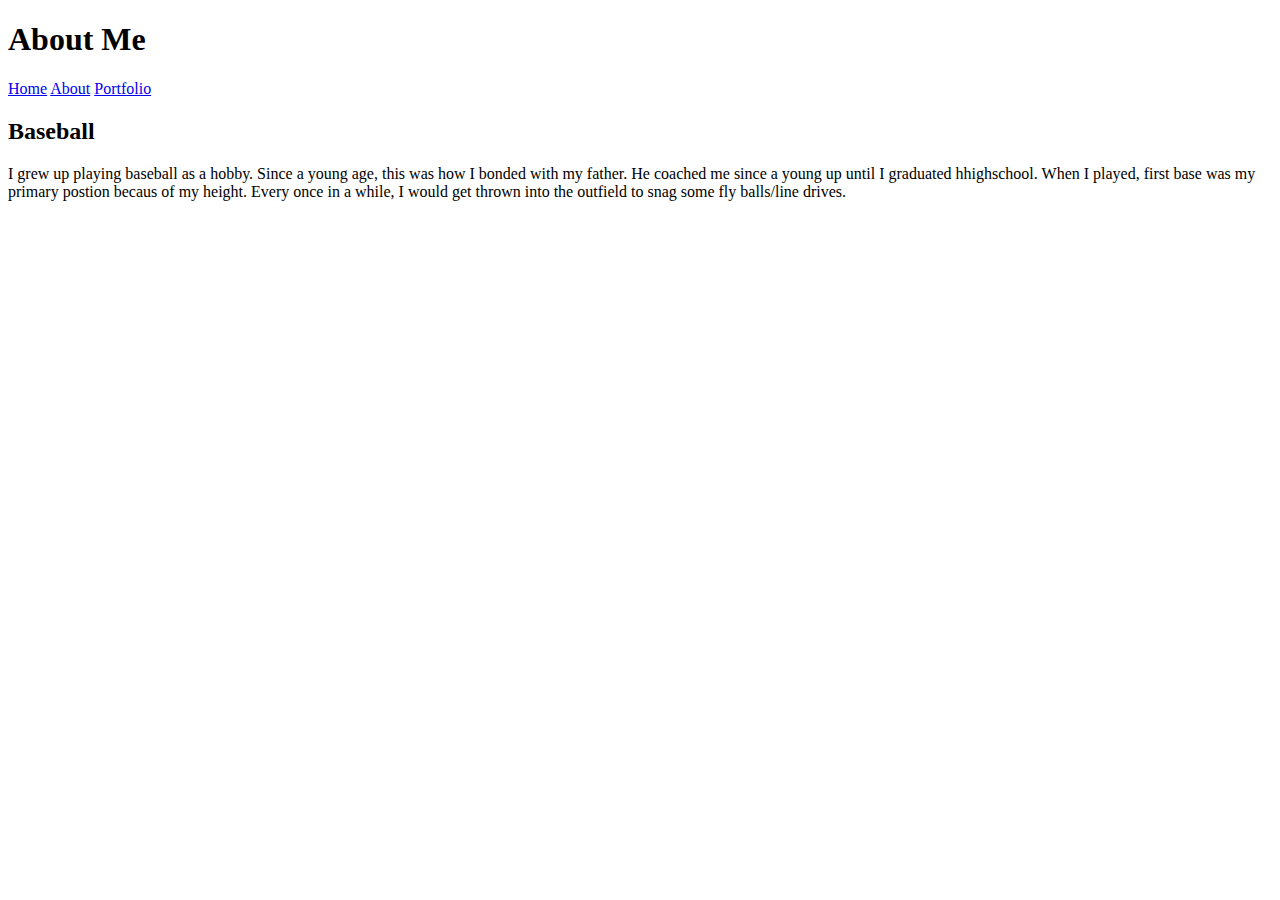
==== about.html @ 38ae9c2d "Starting the the about, home, and portfolio pages" ====
<!DOCTYPE html>
<html lang="en">
<head>
    <meta charset="UTF-8">
    <meta http-equiv="X-UA-Compatible" content="IE=edge">
    <meta name="viewport" content="width=device-width, initial-scale=1.0">
    <link rel="stylesheet" href="style.css">
    <title>About Me</title>
</head>
<body>
    <h1>About Me</h1>
    <!-- Nav wrapper -->
    <div>
        
        <a href="index.html">Home</a>
        <a href="about.html">About</a>
        <a href="portfolio.html">Portfolio</a>
    </div>
    <h2>Baseball</h2>
    <p>
        I grew up playing baseball as a hobby. Since a young age, this was how I bonded with my father. He coached me since a young up until I graduated hhighschool. 
        When I played, first base was my primary postion becaus of my height. Every once in a while, I would get thrown into the outfield to snag some fly balls/line drives.  

    </p>
</body>
</html>
---- style.css ----

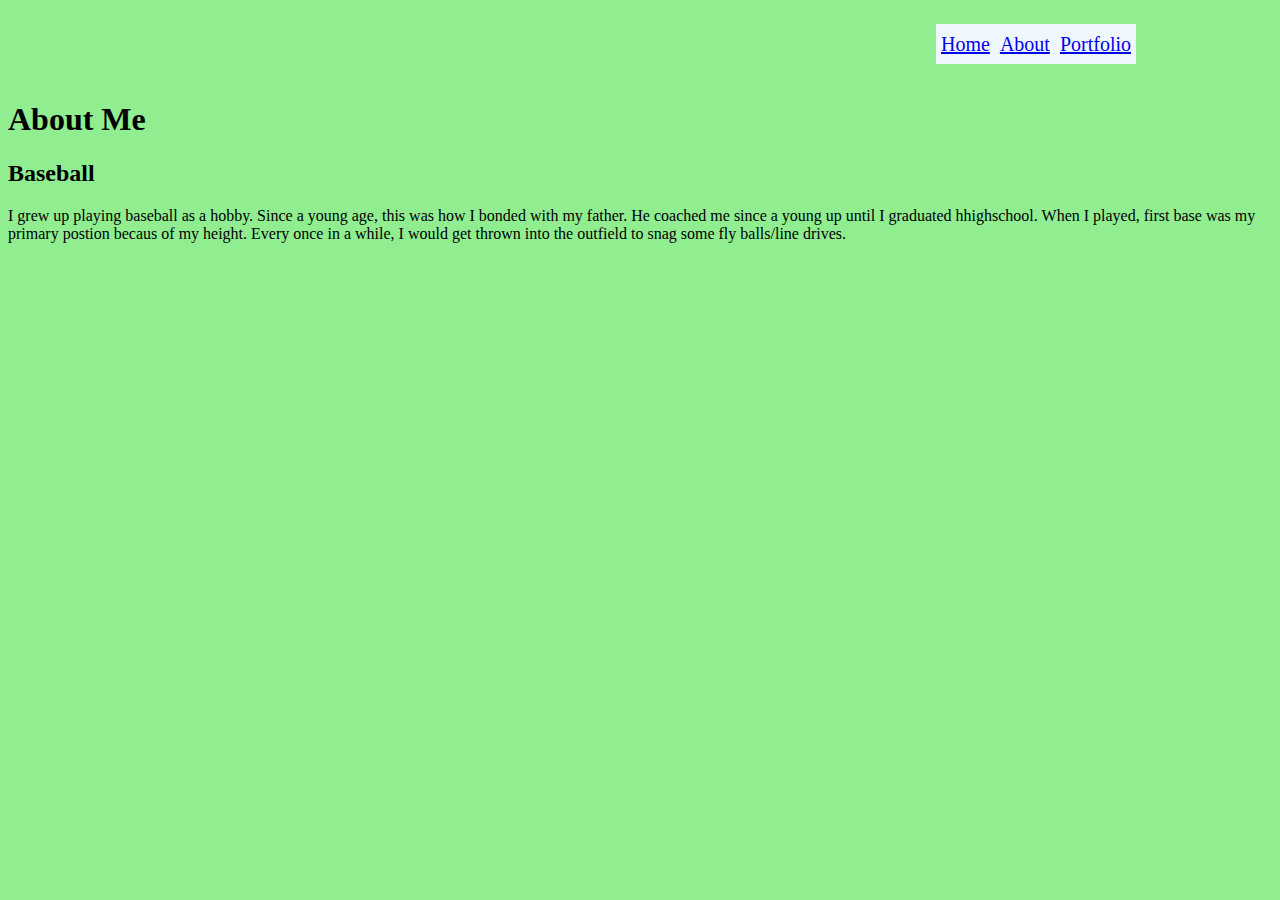
==== commit c6b2aa43: "updated about.html, index.html, javascript.js, portfolio.html, style.css" ====
--- a/about.html
+++ b/about.html
@@ -8,14 +8,14 @@
     <title>About Me</title>
 </head>
 <body>
-    <h1>About Me</h1>
-    <!-- Nav wrapper -->
-    <div>
-        
+    <nav>
         <a href="index.html">Home</a>
         <a href="about.html">About</a>
         <a href="portfolio.html">Portfolio</a>
-    </div>
+    </nav>
+    <h1>About Me</h1>
+    <!-- Nav wrapper -->
+    
     <h2>Baseball</h2>
     <p>
         I grew up playing baseball as a hobby. Since a young age, this was how I bonded with my father. He coached me since a young up until I graduated hhighschool. 
--- a/style.css
+++ b/style.css
@@ -1 +1,23 @@
+nav{
+    display: flex;
+    padding: 16px;
+    font-size: 20px;
+    line-height: 1.5;
+    /* color: var(--color-header-text); */
+    /* background-color: var(--color-header-bg); */
+    justify-content: flex-end;
+    margin-right: 120px;
+}
+a{
+    background-color: aliceblue;
+    padding: 5px;
 
+}
+body{
+    background-color: lightgreen;
+}
+#main-section{
+    display : flex;
+    justify-content: center;
+    align-items: flex-end;
+}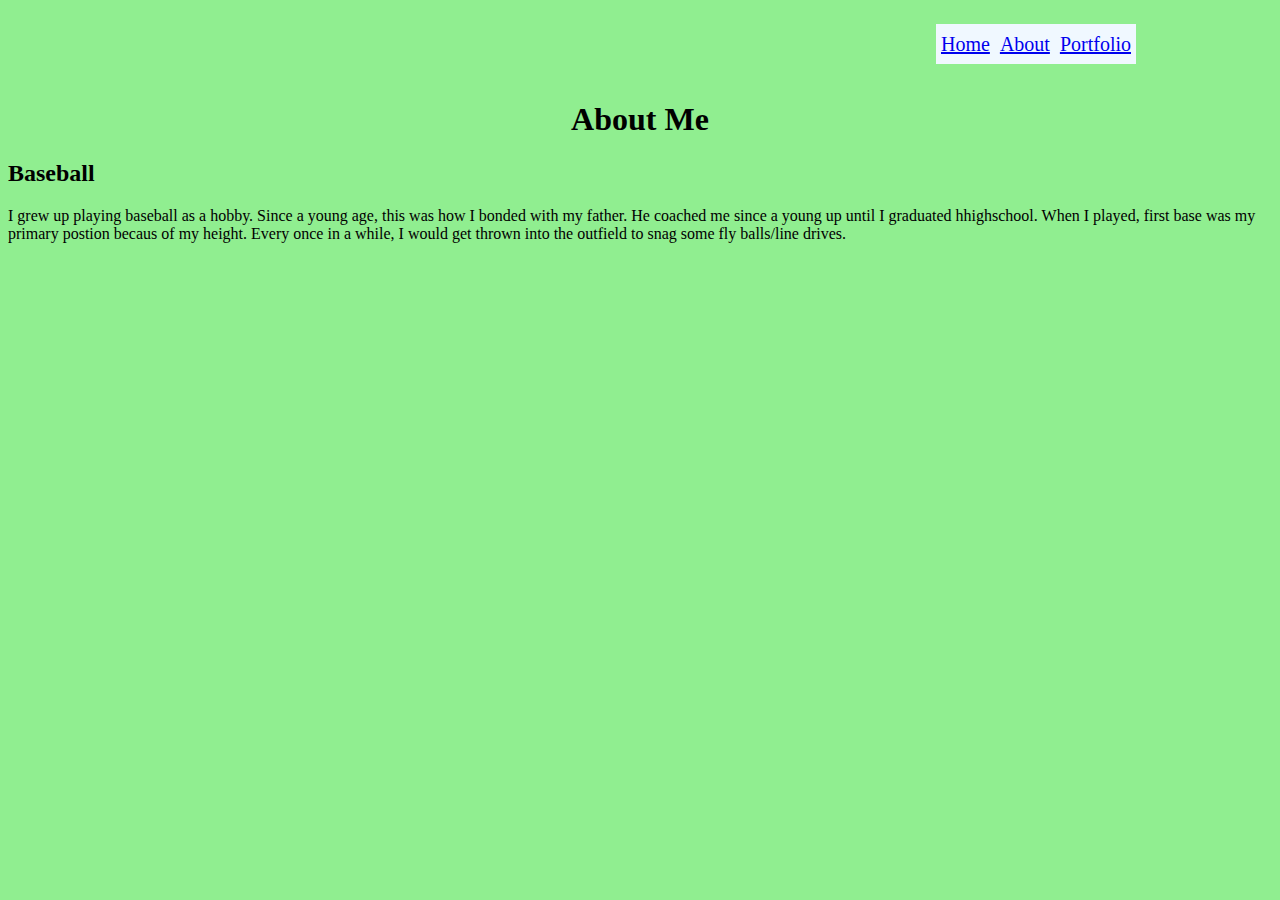
==== commit 43ac7e1f: "update css and rearange headers" ====
--- a/about.html
+++ b/about.html
@@ -8,13 +8,17 @@
     <title>About Me</title>
 </head>
 <body>
+    <!-- Nav wrapper -->
     <nav>
         <a href="index.html">Home</a>
         <a href="about.html">About</a>
         <a href="portfolio.html">Portfolio</a>
     </nav>
-    <h1>About Me</h1>
-    <!-- Nav wrapper -->
+    <header>
+        <h1>About Me</h1>
+    </header>
+    
+    
     
     <h2>Baseball</h2>
     <p>
--- a/style.css
+++ b/style.css
@@ -13,6 +13,9 @@
     padding: 5px;
 
 }
+header{
+    text-align: center;
+}
 body{
     background-color: lightgreen;
 }
@@ -20,4 +23,5 @@
     display : flex;
     justify-content: center;
     align-items: flex-end;
+    padding-top: 5em;
 }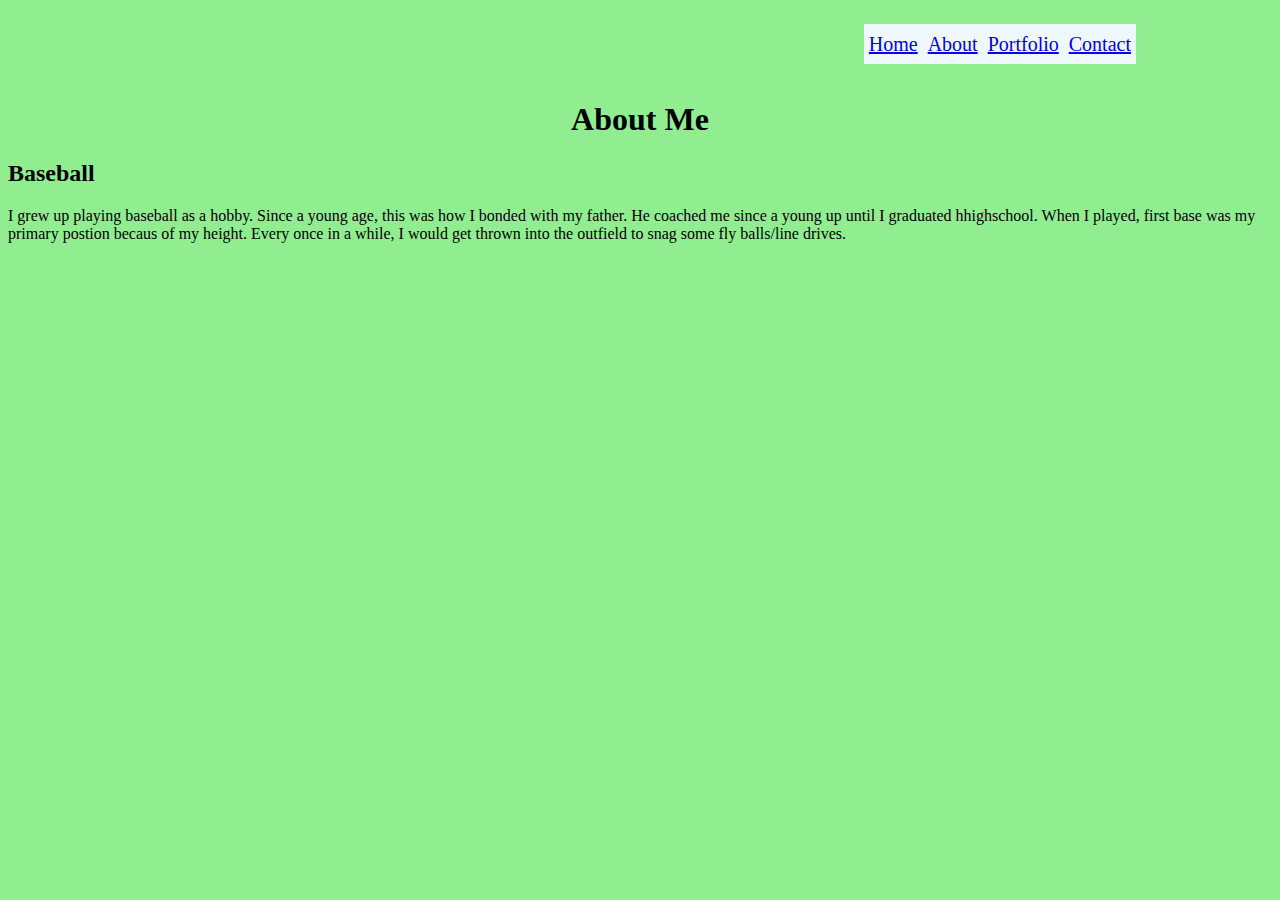
==== commit 6c25cfa8: "add link for contact page" ====
--- a/about.html
+++ b/about.html
@@ -13,6 +13,7 @@
         <a href="index.html">Home</a>
         <a href="about.html">About</a>
         <a href="portfolio.html">Portfolio</a>
+        <a href="Contact.html">Contact</a>
     </nav>
     <header>
         <h1>About Me</h1>
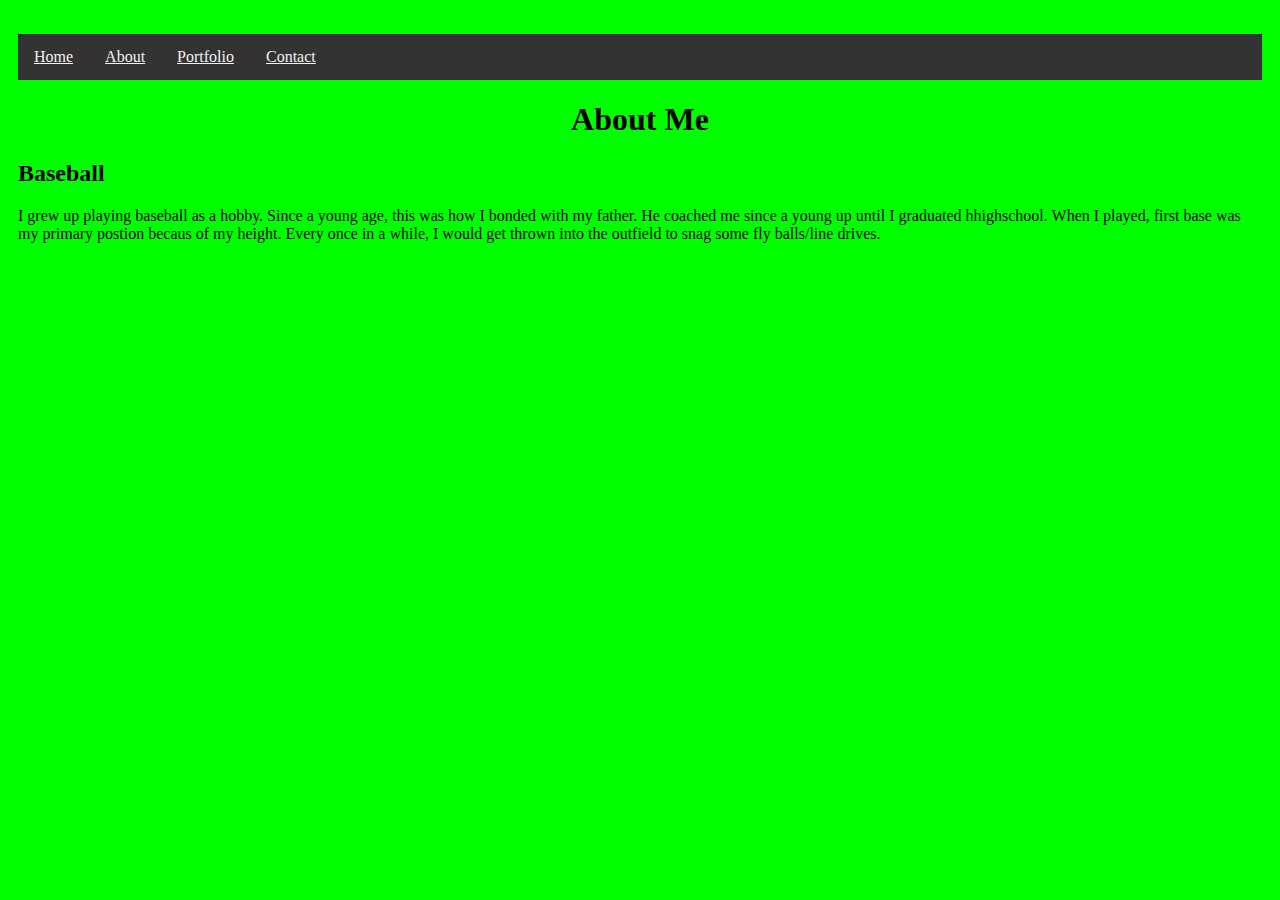
==== commit 6b816386: "Updated nav style and media screen" ====
--- a/about.html
+++ b/about.html
@@ -9,6 +9,7 @@
 </head>
 <body>
     <!-- Nav wrapper -->
+    <ul></ul>
     <nav>
         <a href="index.html">Home</a>
         <a href="about.html">About</a>
--- a/style.css
+++ b/style.css
@@ -1,27 +1,53 @@
 nav{
-    display: flex;
-    padding: 16px;
-    font-size: 20px;
-    line-height: 1.5;
+    
     /* color: var(--color-header-text); */
-    /* background-color: var(--color-header-bg); */
-    justify-content: flex-end;
-    margin-right: 120px;
+    overflow: hidden;
+    background-color: #333;
+    
+    /* margin-right: 120px; */
 }
 a{
-    background-color: aliceblue;
-    padding: 5px;
+    display: block;
+    float: left;
+    color: #f2f2f2;
+    text-align: center;
+    padding: 14px 16px;
 
 }
+a:hover {
+    background-color: #ddd;
+    color: black;
+  }
 header{
     text-align: center;
 }
 body{
-    background-color: lightgreen;
+    background: lime;
+    padding: 10px;
 }
 #main-section{
     display : flex;
     justify-content: center;
     align-items: flex-end;
     padding-top: 5em;
-}+}
+form{
+    padding:10px;
+    
+    align-items: center;
+}
+/* Responsive layout - when the screen is less than 800px wide, make the two columns stack on top of each other instead of next to each other */
+@media screen and (max-width: 800px) {
+    .leftcolumn, .rightcolumn {   
+      width: 100%;
+      padding: 0;
+    }
+  }
+  
+  /* Responsive layout - when the screen is less than 400px wide, make the navigation links stack on top of each other instead of next to each other */
+  @media screen and (max-width: 400px) {
+     a {
+      float: none;
+      width: 100%;
+    }
+  }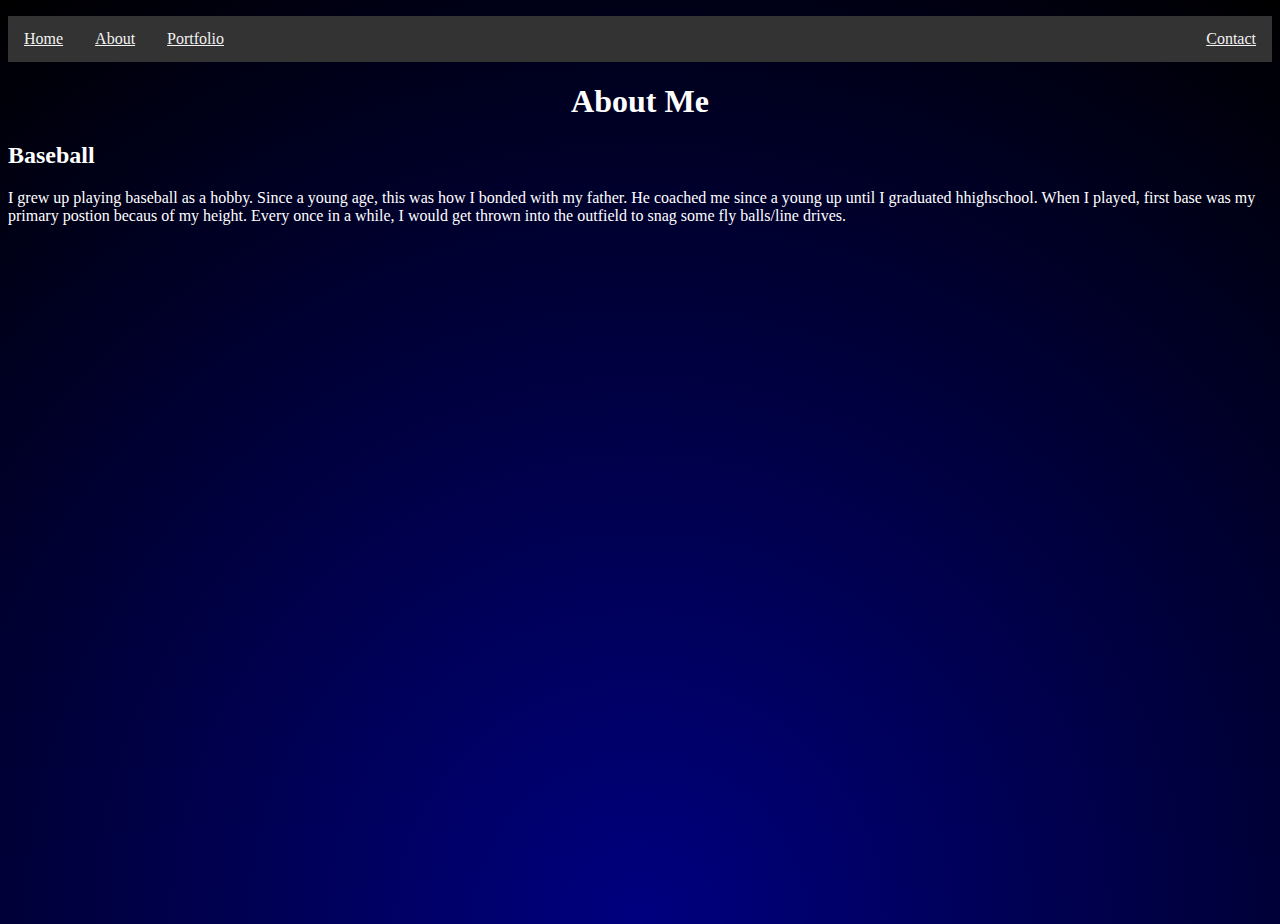
==== commit 0e0d1134: "floated the cotact link on ever page to the right and updated styling" ====
--- a/about.html
+++ b/about.html
@@ -14,7 +14,7 @@
         <a href="index.html">Home</a>
         <a href="about.html">About</a>
         <a href="portfolio.html">Portfolio</a>
-        <a href="Contact.html">Contact</a>
+        <a href="Contact.html" style="float:right">Contact</a>
     </nav>
     <header>
         <h1>About Me</h1>
--- a/style.css
+++ b/style.css
@@ -1,3 +1,6 @@
+h1,h2,h3, p,label{
+    color: white;
+}
 nav{
     
     /* color: var(--color-header-text); */
@@ -22,19 +25,25 @@
     text-align: center;
 }
 body{
-    background: lime;
-    padding: 10px;
+    background: radial-gradient(circle at bottom, navy 0, black 100%);
+  height: 100vh;
+  overflow: hidden;
 }
 #main-section{
     display : flex;
     justify-content: center;
     align-items: flex-end;
     padding-top: 5em;
+    color: white;
 }
-form{
+.form-container{
+    display: flex;
     padding:10px;
-    
+
     align-items: center;
+}
+.inner-container{
+    padding: 10px;
 }
 /* Responsive layout - when the screen is less than 800px wide, make the two columns stack on top of each other instead of next to each other */
 @media screen and (max-width: 800px) {
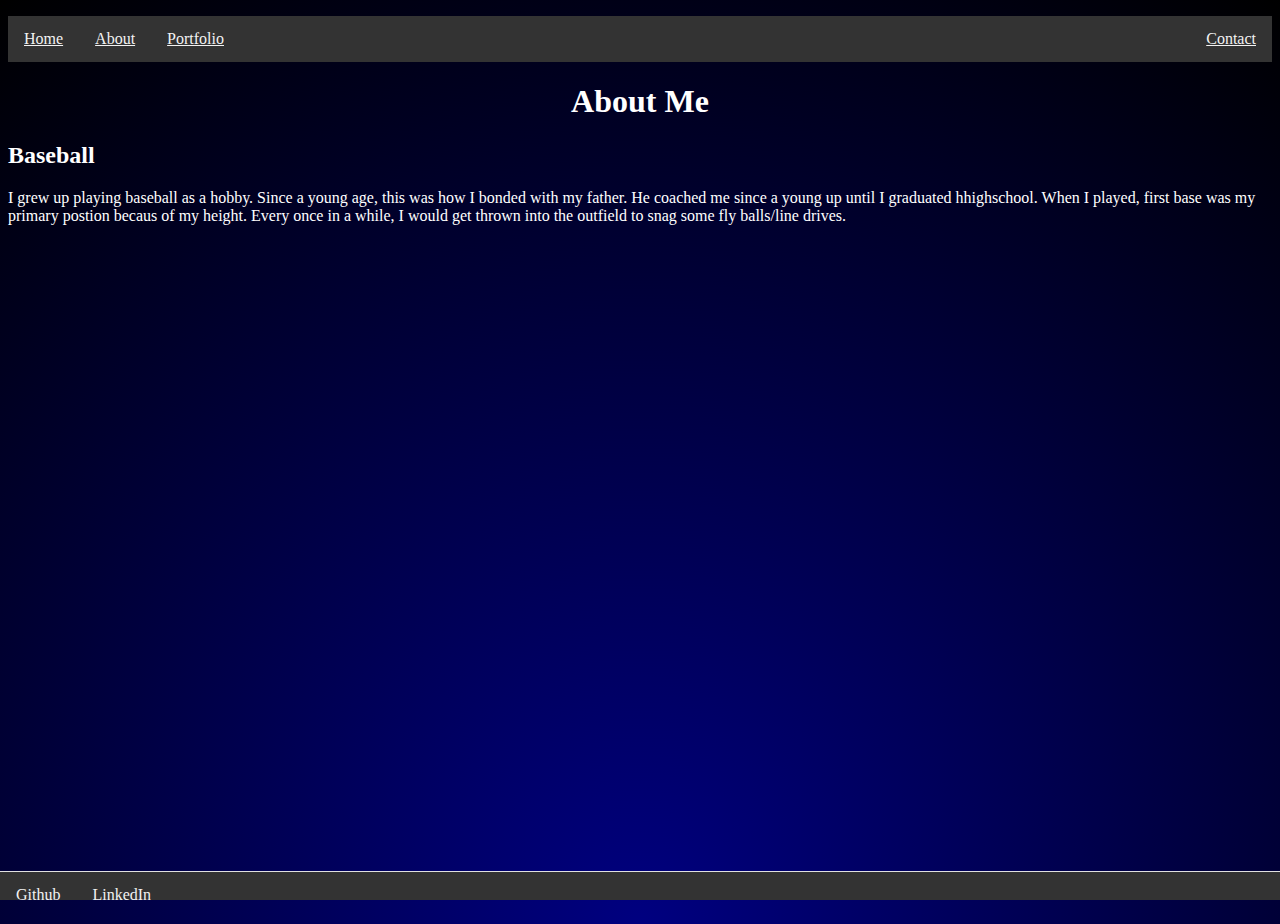
==== commit 661f3c11: "update footer, and contact form and their styles" ====
--- a/about.html
+++ b/about.html
@@ -28,5 +28,9 @@
         When I played, first base was my primary postion becaus of my height. Every once in a while, I would get thrown into the outfield to snag some fly balls/line drives.  
 
     </p>
+    <footer>
+        <a href="https://github.com/NoFace92500">Github</a>
+        <a href="https://www.linkedin.com/in/raymond-bilodeau-0bb91481/">LinkedIn</a>
+    </footer>
 </body>
 </html>
--- a/style.css
+++ b/style.css
@@ -1,14 +1,20 @@
-h1,h2,h3, p,label{
+h1,h2,h3, p{
     color: white;
 }
-nav{
-    
-    /* color: var(--color-header-text); */
+nav,footer{
     overflow: hidden;
     background-color: #333;
-    
-    /* margin-right: 120px; */
+
 }
+footer {
+    width: 100%;
+    height: 28px;
+    border-top: 1px solid #E0E0E0;
+    position: absolute;
+    bottom: 0px; 
+    left: 0px; 
+    text-align: center; 
+    }
 a{
     display: block;
     float: left;
@@ -37,21 +43,28 @@
     color: white;
 }
 .form-container{
-    display: flex;
-    padding:10px;
+    
+        border-radius: 5px;
+        background-color: #f2f2f2;
+        padding: 20px;
+}
+input[type=text], input[type=email], textarea {
+    width: 100%; /* Full width */
+    padding: 12px; /* Some padding */ 
+    border: 1px solid #ccc; /* Gray border */
+    border-radius: 4px; /* Rounded borders */
+    box-sizing: border-box; /* Make sure that padding and width stays in place */
+    margin-top: 6px; /* Add a top margin */
+    margin-bottom: 16px; /* Bottom margin */
+    resize: vertical /* Allow the user to vertically resize the textarea (not horizontally) */
+  }
+  footer a{
+    align-items: center;
+  }
 
-    align-items: center;
-}
-.inner-container{
-    padding: 10px;
-}
 /* Responsive layout - when the screen is less than 800px wide, make the two columns stack on top of each other instead of next to each other */
-@media screen and (max-width: 800px) {
-    .leftcolumn, .rightcolumn {   
-      width: 100%;
-      padding: 0;
-    }
-  }
+
+
   
   /* Responsive layout - when the screen is less than 400px wide, make the navigation links stack on top of each other instead of next to each other */
   @media screen and (max-width: 400px) {
@@ -59,4 +72,9 @@
       float: none;
       width: 100%;
     }
+    
+    body{
+        width: fit-content;
+        height: fit-content;
+    }
   }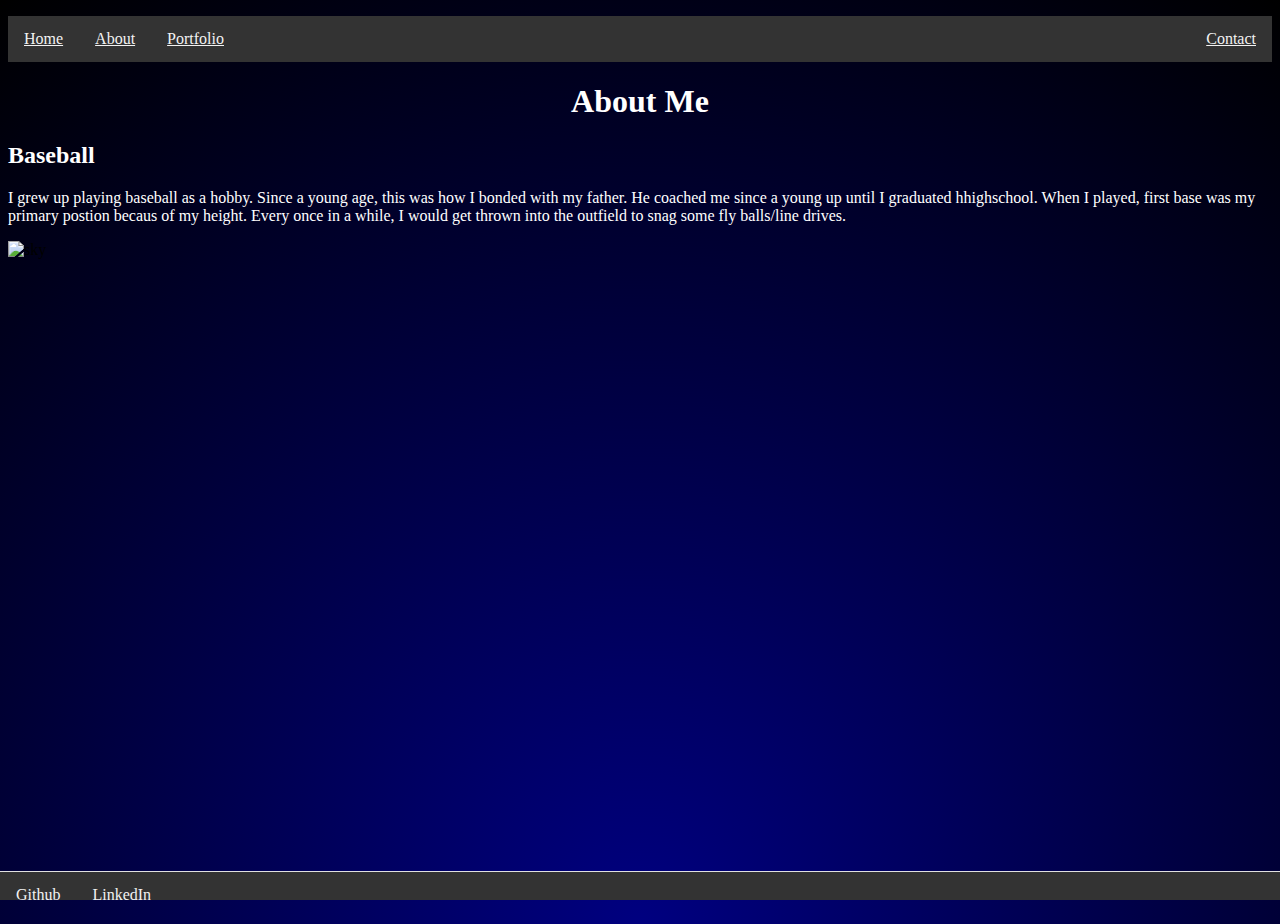
==== commit 7672be97: "update style and added photos" ====
--- a/about.html
+++ b/about.html
@@ -26,7 +26,9 @@
     <p>
         I grew up playing baseball as a hobby. Since a young age, this was how I bonded with my father. He coached me since a young up until I graduated hhighschool. 
         When I played, first base was my primary postion becaus of my height. Every once in a while, I would get thrown into the outfield to snag some fly balls/line drives.  
-
+        <div class="img-container">
+            <img src="https://www.istockphoto.com/vector/baseball-field-gm486830997-38891990" alt="sky">
+        </div>
     </p>
     <footer>
         <a href="https://github.com/NoFace92500">Github</a>
--- a/style.css
+++ b/style.css
@@ -5,6 +5,23 @@
     overflow: hidden;
     background-color: #333;
 
+}
+.outer-container{
+display: flex;
+margin-left: 2em;
+}
+.inner-container{
+    display: flex;
+text-indent: 4rem;
+border-bottom: 2px solid whitesmoke;
+}
+.img-container{
+    display: flex;
+    
+}
+img {
+    height:  100px;
+    width: 200px; 
 }
 footer {
     width: 100%;
